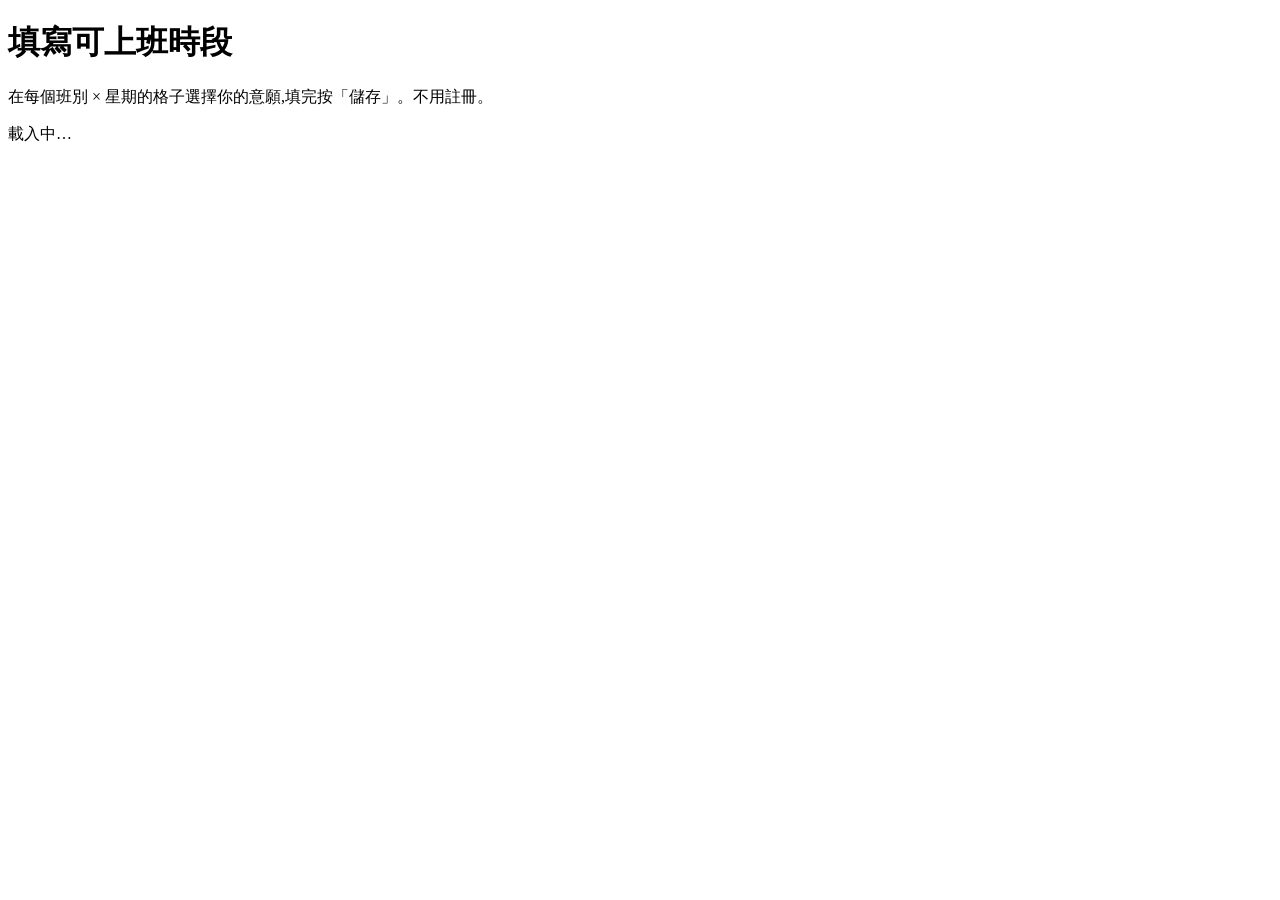
==== web/staff/availability.html @ ac3f487c "feat: schedule-lite — availability-first 排班輔助系統 (v1 核心:填班 + 缺口分析)" ====
<!DOCTYPE html>
<html lang="zh-Hant">
<head>
  <meta charset="UTF-8">
  <meta name="viewport" content="width=device-width, initial-scale=1">
  <title>填寫可上班時段</title>
  <link rel="stylesheet" href="/static/style.css">
</head>
<body>
  <header>
    <h1>填寫可上班時段</h1>
    <p class="muted">在每個班別 × 星期的格子選擇你的意願,填完按「儲存」。不用註冊。</p>
  </header>

  <div id="status" class="status" hidden></div>
  <p id="loading" class="muted">載入中…</p>
  <section class="card" id="fatal" hidden></section>

  <section class="card" id="meSection" hidden>
    <p>嗨 <strong id="empName"></strong>,這是 <strong id="storeName"></strong> 的班表,請填寫你每週固定可上的時段:</p>
    <p class="muted pref-legend">點一下格子循環切換意願:
      <span class="pref-empty">未填</span>
      <span class="pref-2">非常想上</span>
      <span class="pref-1">可配合</span>
      <span class="pref-0">絕對不行</span>
    </p>
    <div id="fillGrid"></div>
    <div class="row">
      <button id="save">儲存我的時段</button>
    </div>
  </section>

  <script src="/static/staff/availability.js"></script>
</body>
</html>
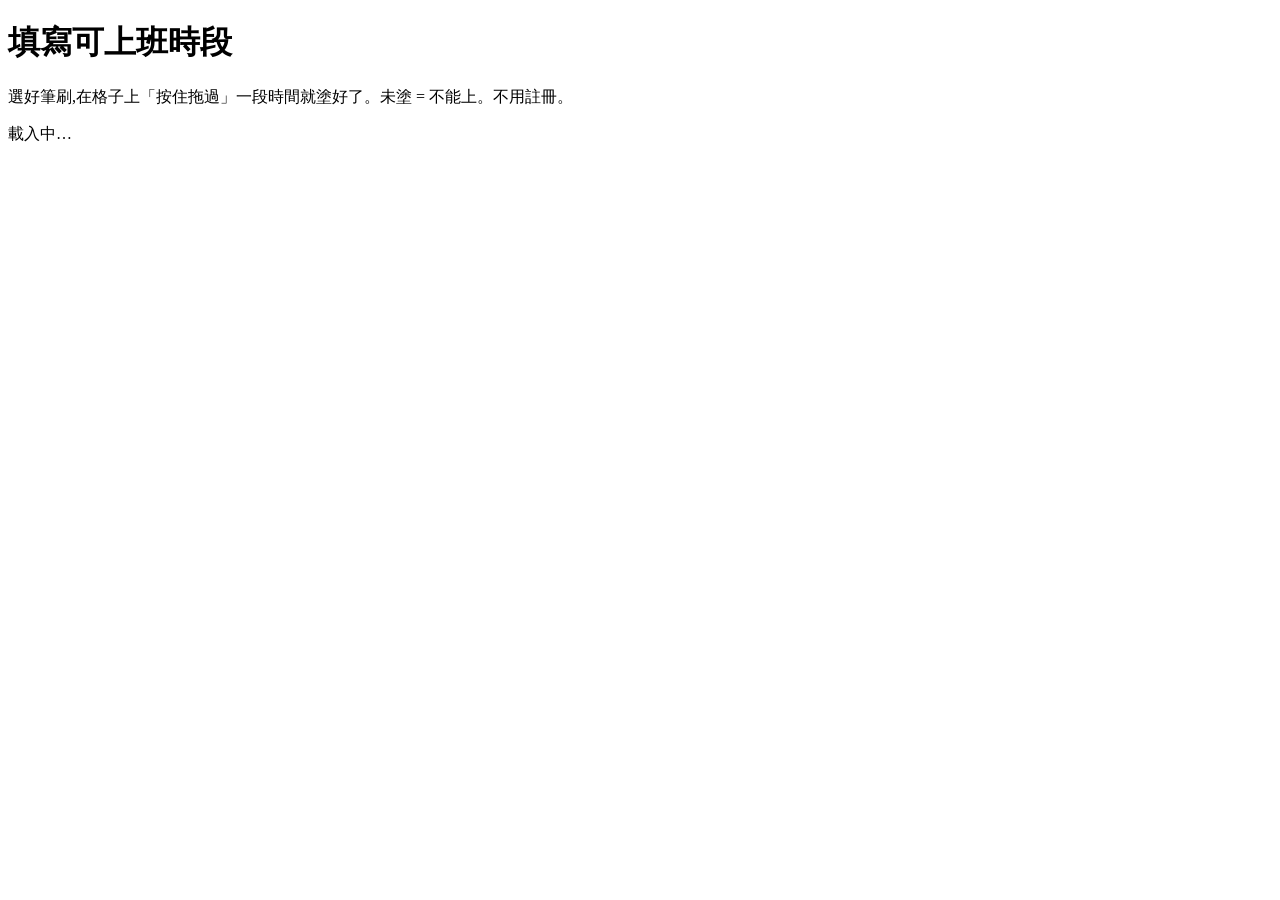
==== commit 7304933a: "feat: v1.5 多店一連結(membership)+ 逐小時 when2meet 填班 - token 綁員工(一人一條、可跨店);employee_store_memberships 啟用,建" ====
--- a/web/staff/availability.html
+++ b/web/staff/availability.html
@@ -9,27 +9,31 @@
 <body>
   <header>
     <h1>填寫可上班時段</h1>
-    <p class="muted">在每個班別 × 星期的格子選擇你的意願,填完按「儲存」。不用註冊。</p>
+    <p class="muted">選好筆刷,在格子上「按住拖過」一段時間就塗好了。未塗 = 不能上。不用註冊。</p>
   </header>
 
   <div id="status" class="status" hidden></div>
   <p id="loading" class="muted">載入中…</p>
   <section class="card" id="fatal" hidden></section>
 
+  <!-- 選門市(一條連結可填多店) -->
+  <section class="card" id="pickerSection" hidden>
+    <p>嗨 <strong id="empNameTop"></strong>,選一間門市填寫你每週固定可上的時段:</p>
+    <div id="storePicker" class="row"></div>
+  </section>
+
   <section class="card" id="meSection" hidden>
-    <p>嗨 <strong id="empName"></strong>,這是 <strong id="storeName"></strong> 的班表,請填寫你每週固定可上的時段:</p>
-    <p class="muted pref-legend">點一下格子循環切換意願:
-      <span class="pref-empty">未填</span>
-      <span class="pref-2">非常想上</span>
-      <span class="pref-1">可配合</span>
-      <span class="pref-0">絕對不行</span>
-    </p>
+    <p>填寫 <strong id="storeName"></strong> 的可上時段(列=時段、欄=星期):</p>
+    <p class="muted">先選下面的筆刷,再到格子上按住拖曳。點星期表頭可一次塗整天、點時間列頭可塗該時段一整週。</p>
+    <div id="brushBar" class="row"></div>
     <div id="fillGrid"></div>
     <div class="row">
       <button id="save">儲存我的時段</button>
+      <button id="clearAll" class="ghost">清空全部</button>
     </div>
   </section>
 
+  <script src="/static/dragGrid.js"></script>
   <script src="/static/staff/availability.js"></script>
 </body>
 </html>
